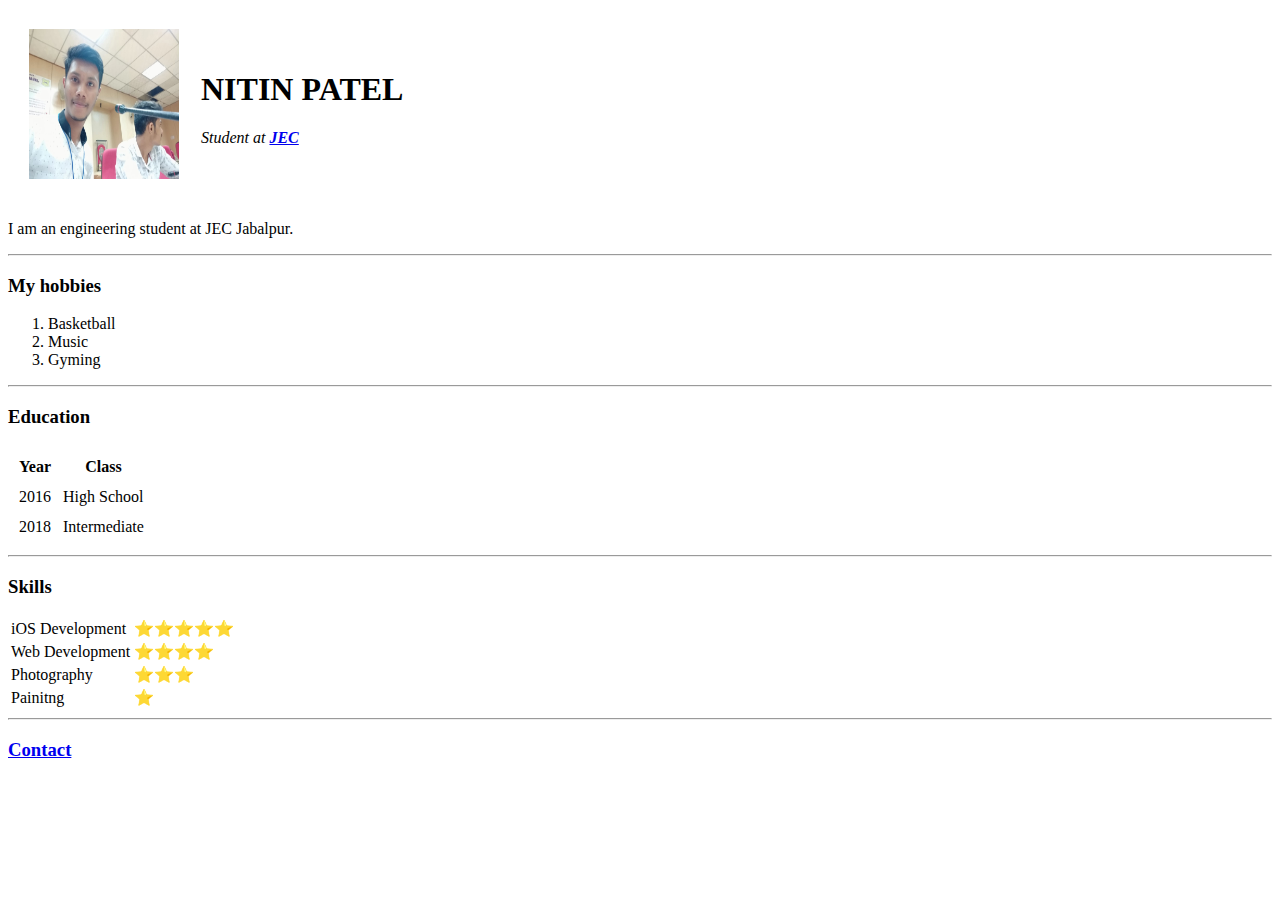
==== index.html @ 5a579fdd "Added Mysite Files" ====
<!DOCTYPE html>
<html lang="en" dir="ltr">
  <head>
    <meta charset="utf-8">
    <title>Nitin's Personal web </title>
    <link rel="stylesheet" href="E:\Web Development\css\style.css">
  </head>
  <body>
    <table cellspacing="20">
      <tr>
        <td>  <img src="nitin.jpeg" alt="Nitin's Profile Pic" height="150" width="150"></td>
        <td><h1>NITIN PATEL</h1>
        <p><em>Student at <strong> <a href="https://www.jecjabalpur.ac.in/">JEC</a></strong></em></p></td>
      </tr>
    </table>
    <p>I am an engineering student at JEC Jabalpur.</p>
    <hr>
    <h3>My hobbies</h3>
    <ol>
      <li>Basketball</li>
      <li>Music</li>
      <li>Gyming</li>
    </ol>
    <hr>
    <h3>Education</h3>
    <table cellspacing='10'>
      <thead>
        <th>Year</th>
        <th>Class</th>
      </head>
      <tr>
        <td>2016</td>
        <td>High School</td>
      </tr>
      <tr>
        <td>2018</td>
        <td>Intermediate</td>
      </tr>
    </table>
    <hr>
    <h3>Skills</h3>
    <table cellspacing="!0">
      <tr>
        <td>iOS Development</td>
        <td>⭐⭐⭐⭐⭐</td>
      </tr>
      <tr>
        <td>Web Development</td>
        <td>⭐⭐⭐⭐</td>
      </tr>
      <tr>
        <td>Photography</td>
        <td>⭐⭐⭐</td>
      </tr>
      <tr>
        <td>Painitng</td>
        <td>⭐</td>
      </tr>
    </table>
    <hr>
    <a href="contact.html"><h3>Contact</h3></a>



  </body>
</html>
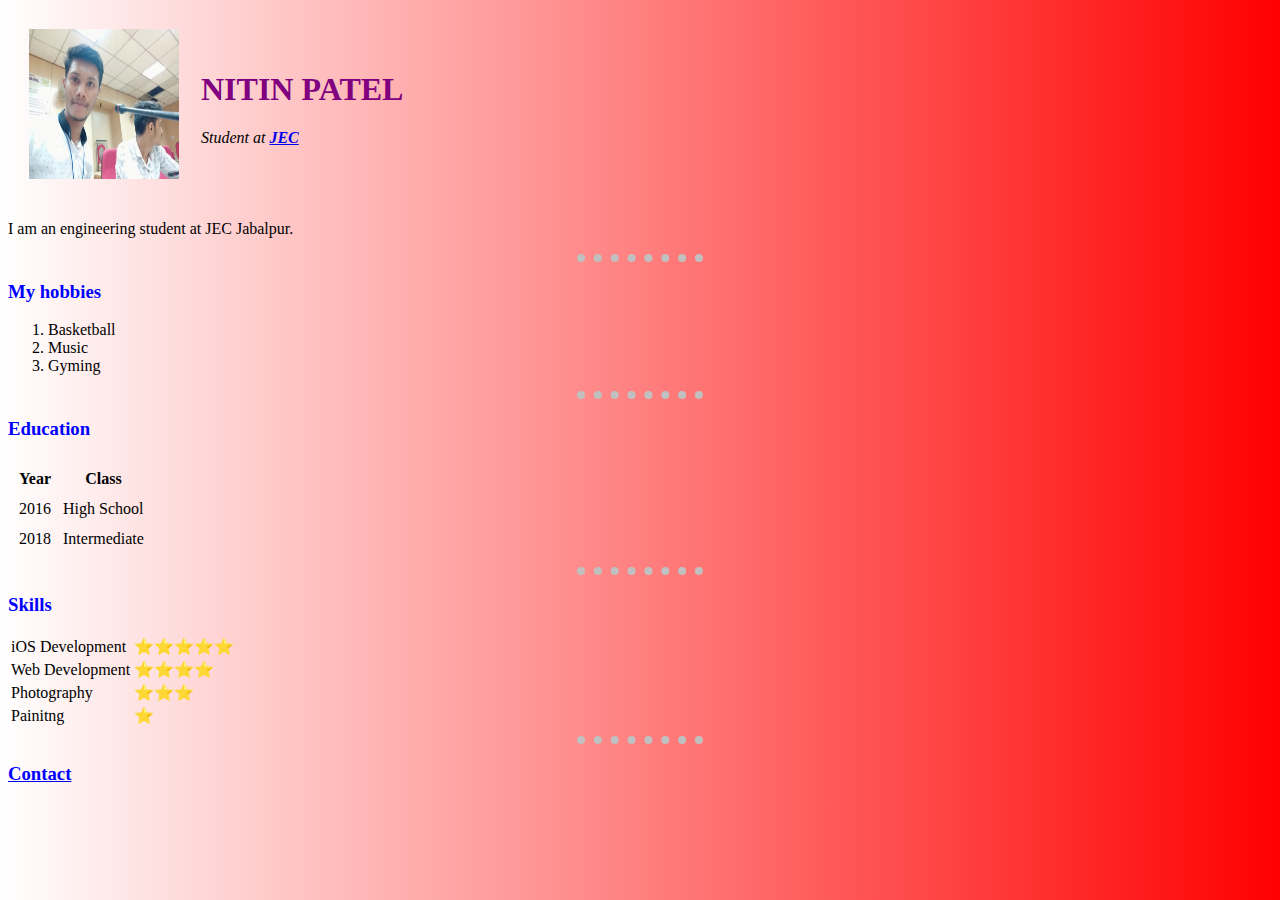
==== commit 86e216f3: "Update index.html" ====
--- a/index.html
+++ b/index.html
@@ -3,7 +3,7 @@
   <head>
     <meta charset="utf-8">
     <title>Nitin's Personal web </title>
-    <link rel="stylesheet" href="E:\Web Development\css\style.css">
+    <link rel="stylesheet" href="style.css">
   </head>
   <body>
     <table cellspacing="20">
--- a/style.css
+++ b/style.css
@@ -0,0 +1,16 @@
+body {
+  background-image:linear-gradient(to right, rgba(255,0,0,0), rgba(255,0,0,1));
+}
+hr{
+  border-style: none;
+  border-top-style: dotted;
+  width: 10%;
+  border-width: 8px;
+  border-color: silver;
+  }
+  h1 {
+    color: purple;
+  }
+  h3 {
+    color: blue;
+  }
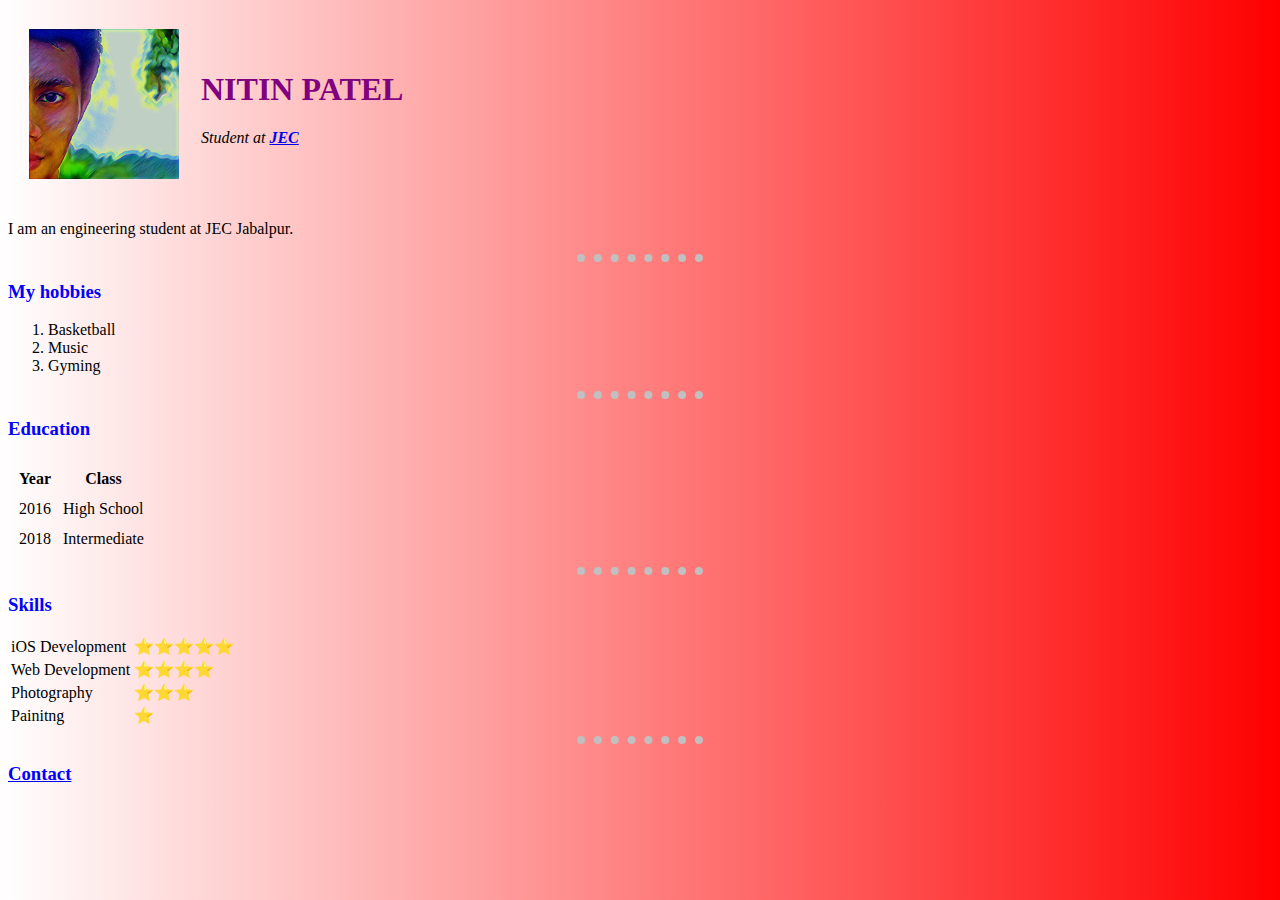
==== commit af878225: "Update index.html" ====
--- a/index.html
+++ b/index.html
@@ -8,7 +8,7 @@
   <body>
     <table cellspacing="20">
       <tr>
-        <td>  <img src="nitin.jpeg" alt="Nitin's Profile Pic" height="150" width="150"></td>
+        <td>  <img src="nitin.jpg" alt="Nitin's Profile Pic" height="150" width="150"></td>
         <td><h1>NITIN PATEL</h1>
         <p><em>Student at <strong> <a href="https://www.jecjabalpur.ac.in/">JEC</a></strong></em></p></td>
       </tr>
